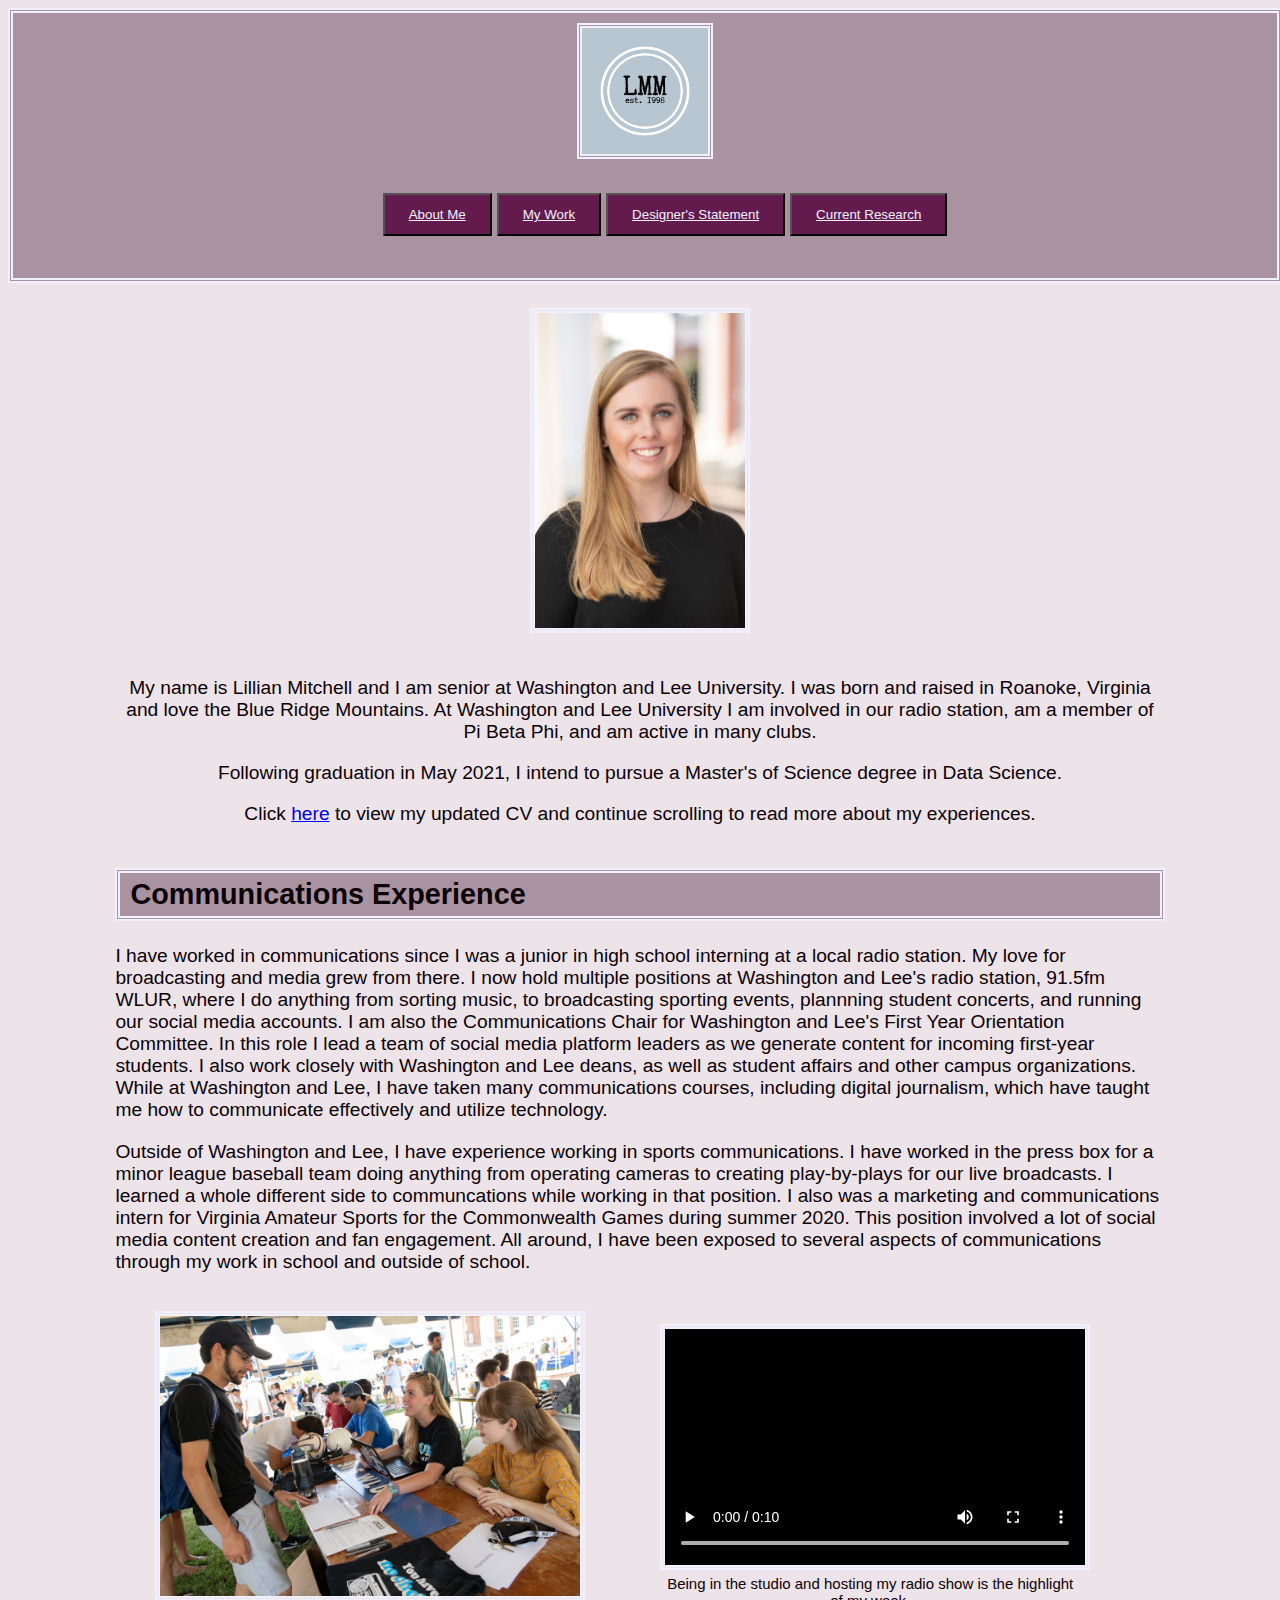
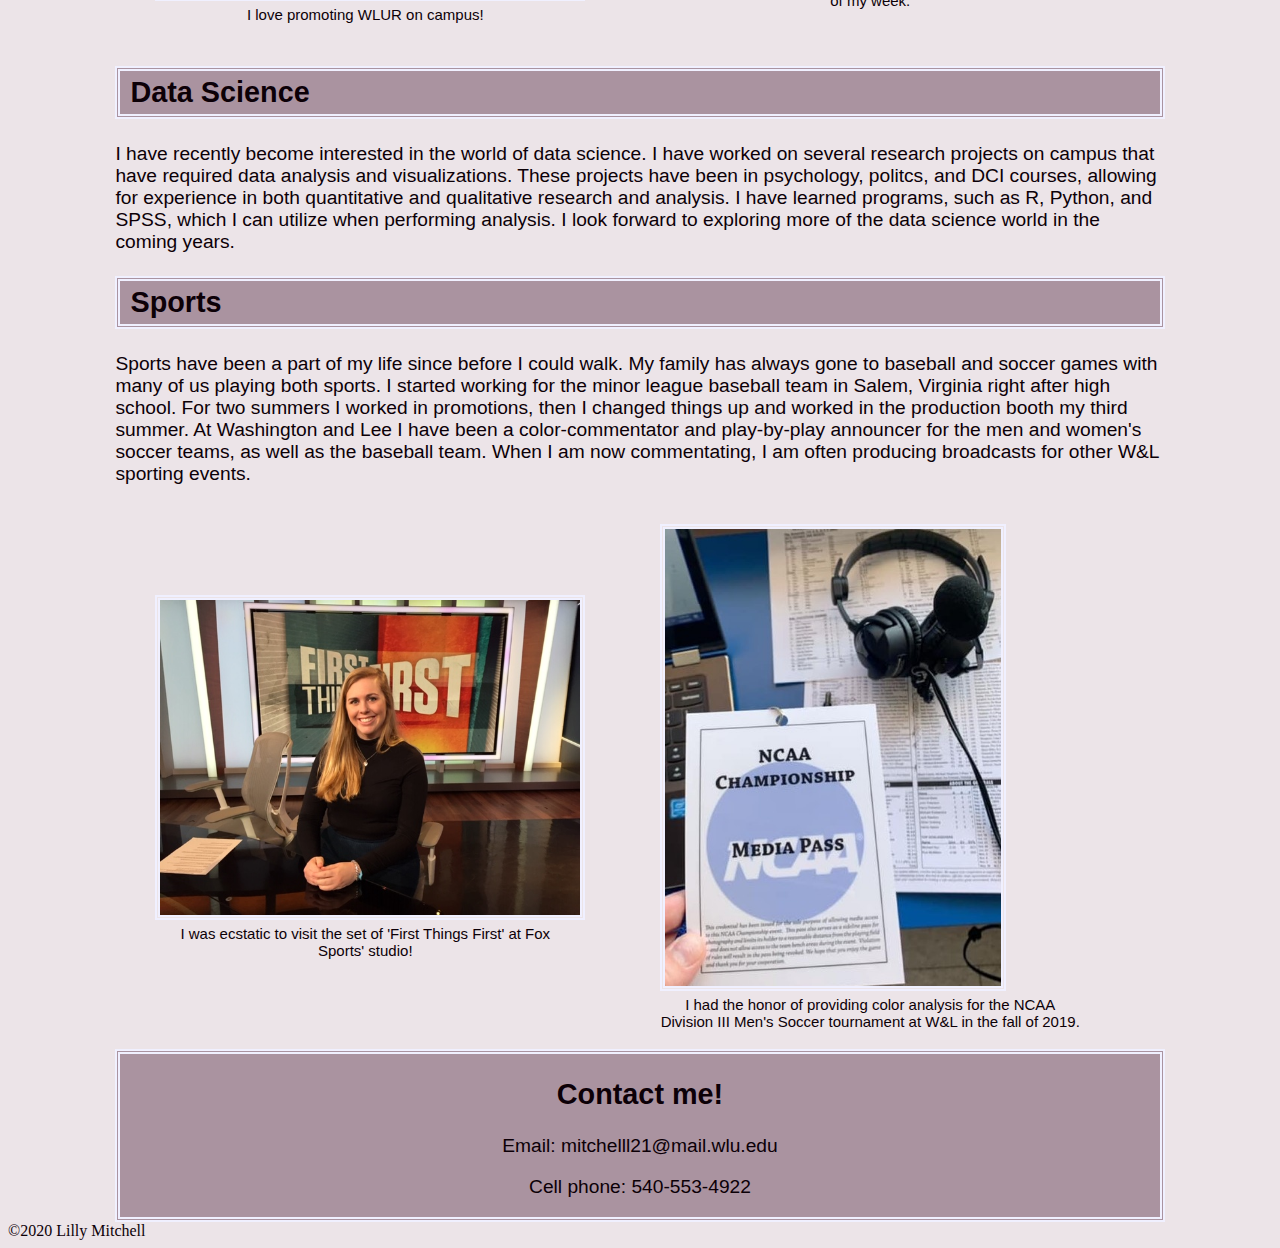
==== about/index.html @ f2d0aebb "first commit" ====
<!DOCTYPE html>
<html lang="en">
<head>
    <meta charset="UTF-8">
    <meta name="viewport" content="width=device-width, initial-scale=1.0">
    <meta http-equiv="X-UA-Compatible" content="ie=edge">
    <link href='../style.css' rel='stylesheet' type='text/css'>
    <title>Lilly Mitchell</title>
</head>
<body>
    <header id='mainhead'>
        <div class='headbar'><a href='../index.html'><img src='../images/logo.jpg' alt='LMM established 1998 logo' title='LMM logo' id='logo'></a></div>
        <nav>
            <ul class='menu'>
                <li><button class='about_btn'><a class='highlight-link' href='../about/index.html'>About Me</a></button></li>
                <li><button class='work_btn'><a class='highlight-link' href='../visual.html'>My Work</a></button></li>
                <li><button class='state_btn'><a class='highlight-link' href='../statement/stat.html'>Designer's Statement</a></button></li>
                <li><button class='current_btn'><a class = 'highlight-link' href='../current/index2.html'>Current Research</a></button></li>
            </ul>
        </nav>
    </header>
    <main>
        <section>
            <div class='pictures head'>
                <div id='intro'>
                    <img src='../images/headshot.jpg' alt='Lillian Mitchell' title='Lillian Mitchell' id='headshot'>
                    <p class = 'introp'>My name is Lillian Mitchell and I am senior at Washington and Lee University. I was born and raised in Roanoke, Virginia and love the Blue Ridge Mountains. At Washington and Lee University I am involved in our radio station, am a member of Pi Beta Phi, and am active in many clubs.</p>
                    <p class = 'introp'>Following graduation in May 2021, I intend to pursue a Master's of Science degree in Data Science.</p>
                    <p class = 'res'>Click <a href = "../images/CV_fall2020.pdf">here</a> to view my updated CV and continue scrolling to read more about my experiences.</p>
                </div>
            </div>
        </section>
        <section>
            <h2 id='comm'>Communications Experience</h2>
            <p>I have worked in communications since I was a junior in high school interning at a local radio station. My love for broadcasting and media grew from there. I now hold multiple positions at Washington and Lee's radio station, 91.5fm WLUR, where I do anything from sorting music, to broadcasting sporting events, plannning student concerts, and running our social media accounts. I am also the Communications Chair for Washington and Lee's First Year Orientation Committee. In this role I lead a team of social media platform leaders as we generate content for incoming first-year students. I also work closely with Washington and Lee deans, as well as student affairs and other campus organizations. While at Washington and Lee, I have taken many communications courses, including digital journalism, which have taught me how to communicate effectively and utilize technology.</p>
            <p>Outside of Washington and Lee, I have experience working in sports communications. I have worked in the press box for a minor league baseball team doing anything from operating cameras to creating play-by-plays for our live broadcasts. I learned a whole different side to communcations while working in that position. I also was a marketing and communications intern for Virginia Amateur Sports for the Commonwealth Games during summer 2020. This position involved a lot of social media content creation and fan engagement. All around, I have been exposed to several aspects of communications through my work in school and outside of school.</p>
            <figure class='pictures' id='dj'>
                <img src='../images/wlur.JPG' alt='Lillian at a table discussing radio with a man' title='Lilly working for 91.5fm WLUR' id='wlur'>
                <figcaption id=wlur1>I love promoting WLUR on campus!</figcaption>
            </figure>
            <figure id='vid'>
                <video src="../videos/djintro.mp4" controls></video>
                <figcaption>Being in the studio and hosting my radio show is the highlight of my week.</figcaption>
            </figure>
        </section>   
        <section>
            <h2 id='ds'>Data Science</h2>
            <p>I have recently become interested in the world of data science. I have worked on several research projects on campus that have required data analysis and visualizations. These projects have been in psychology, politcs, and DCI courses, allowing for experience in both quantitative and qualitative research and analysis. I have learned programs, such as R, Python, and SPSS, which I can utilize when performing analysis. I look forward to exploring more of the data science world in the coming years.</p>
        </section>
        <section>
            <h2 id='sports'>Sports</h2>
            <p>Sports have been a part of my life since before I could walk. My family has always gone to baseball and soccer games with many of us playing both sports. I started working for the minor league baseball team in Salem, Virginia right after high school. For two summers I worked in promotions, then I changed things up and worked in the production booth my third summer. At Washington and Lee I have been a color-commentator and play-by-play announcer for the men and women's soccer teams, as well as the baseball team. When I am now commentating, I am often producing broadcasts for other W&L sporting events.</p>
            <figure class='pictures group' id='firstim'>
                <img src='../images/first.JPG' alt='Lilly at the desk of sports talk show First Things First' title='Lilly visiting the set of sports talk show First Things First' id='first'>
                <figcaption>I was ecstatic to visit the set of 'First Things First' at Fox Sports' studio!</figcaption>
            </figure>
            <figure class='pictures group' id='ncaap'>
                <img src='../images/ncaa2.jpg' alt='Press pass for the ncaa Division III mens soccer touurnament' title='The press pass Lilly received to broadcast the NCAA Mens Division 3 soccer tournament in fall 2019' id='ncaa'>
                <figcaption>I had the honor of providing color analysis for the NCAA Division III Men's Soccer tournament at W&L in the fall of 2019.</figcaption>
            </figure>
        </section>    
        <div id='contactme'>
            <h2>Contact me!</h2>
            <p>Email: mitchelll21@mail.wlu.edu</p>
            <p>Cell phone: 540-553-4922</p>
        </div>                      
    </main>
    <footer>&copy;2020 Lilly Mitchell</footer>
</body>
</html>
---- style.css ----
#mainhead {
    vertical-align: middle;
    padding-bottom: 15px;
    width: 100%;
    height: 250px;
    background: rgb(170, 147, 160);
    border-style: double;
    border-width: thick;
    border-color: rgb(240, 240, 255);
    text-align: center;
}

#logo {
    box-align: center;
    height: 10%;
    width: 10%;
    border-style: double;
    border-width: thick;
    border-color: rgb(240, 240, 255);
    margin: 10px;
}

nav {
    font-size: 20px;
}

button {
    background-color: rgb(99, 27, 77);
    padding: 12px 24px;
}

button:hover {
    background-color: rgb(39, 0, 24);
}


.col {
    height: 100%;
    width: 100%;
    object-fit: cover;
}

p#welcome {
    display: inline-block;
    position: relative;
    font-family: Arial, Helvetica, sans-serif;
    font-size: 30px;
    color: rgb(12, 0, 7);
    text-align: center;
}

body {
    background-color: rgb(236, 228, 232);
}

#contactme {
    border-style: double;
    border-width: thick;
    border-color: rgb(240, 240, 255);
    color: rgb(12, 0, 7);
    font-family: Arial, Helvetica, sans-serif;
    text-align: center;
    background-color: rgb(170, 147, 160);
}

section {
    color: rgb(12, 0, 7);
}

footer {
    color: rgb(12, 0, 7);
}

main {
    font-size: 120%;
    font-family: Arial, Helvetica, sans-serif;
    margin: auto;
}


#intro {
    text-align: center;
    display: inline-block;
    font-family: Arial, Helvetica, sans-serif;
}

#introp {
    display: inline-block;
    width: 74%;
    vertical-align: middle;
    font-family: Arial, Helvetica, sans-serif;
}

.head {
    text-align: left;
}

li {
    display: inline-block;
    color: rgb(240, 240, 255)
}

.highlight-link {
    color: rgb(240, 240, 255);
}

.highlight-link:visited {
    color: rgb(39, 0, 24);
}

#headshot {
    height: 20%;
    width: 20%;
    margin: 25px;
    border-style: double;
    border-width: thick;
    border-color: rgb(240, 240, 255);
    display: inline-block;
    vertical-align: middle;
}

#dj {
    display: inline-block;
    vertical-align: middle;
    width: 40%;
}

#wlur {
    width: 100%;
    border-style: double;
    border-width: thick;
    border-color: rgb(240, 240, 255);
}

#vid {
    display: inline-block;
    vertical-align: middle;
    width: 40%;
}

video {
    width: 100%;
    border-style: double;
    border-width: thick;
    border-color: rgb(240, 240, 255);
}

#ncaa {
    width: 80%;
    border-style: double;
    border-width: thick;
    border-color: rgb(240, 240, 255);
}

#first {
    width: 100%;
    border-style: double;
    border-width: thick;
    border-color: rgb(240, 240, 255);
}

#firstim {
    width: 40%;
    display: inline-block;
    vertical-align: middle;
}

#ncaap {
    width: 40%;
    display: inline-block;
    vertical-align: middle;
}

.group {
    display: inline-block;
}

figcaption {
    text-align:center;
    font-size: 15px;
}

#comm, #ds, #sports {
    border-style: double;
    border-color: rgb(240, 240, 255);
    border-width: thick;
    padding: 5px;
    padding-left: 10px;
    background-color: rgb(170, 147, 160);
}

.mywork {
    font-family: Arial, Helvetica, sans-serif;
    color: rgb(12, 0, 7);
    text-align: center;
}

table {
    color: rgb(240, 240, 255);
    border-style: double;
    border-color: rgb(240, 240, 255);
    border-width: thick;
    vertical-align: center;
    border-collapse: collapse;
}

th, tr, td {
    padding: 10px;
    color: rgb(240, 240, 255);
}

thead {
    font-size: 25px;
    background-color: rgb(170, 147, 160);
    font: rgb(12, 0, 7);
}

tr, td {
    text-align: center;
}

tr {
    border-bottom-style: solid;
    border-bottom-color: rgb(12, 0, 7);
    border-bottom-width: thin;
}

tbody {
    background-color: rgb(170, 147, 160)
}

#end {
    font: rgb(12, 0, 7);
}

.wf {
    border-style: double;
    border-width: thick;
    border-color: rgb(240, 240, 255);
}

form {
    color: white;
    border-style: double;
    border-width: thick;
    border-color: rgb(240, 240, 255);
    padding: 20px;
    margin-bottom: 5px;
}

#mess {
    display: block;
    text-align: center;
    color: rgb(12, 0, 7);
}

#lm {
    display: block;
    text-align: center;
}

#top {
    display: block;
    margin-bottom: 25px;
    margin-right: 10px;
    text-align: center;
    color: rgb(12, 0, 7);
}


#em {
    margin-right: 10px;
    text-align: center;
    margin-bottom: 25px;
    color: rgb(12, 0, 7);
}

#pur {
    margin-right: 10px;
    text-align: center;
    margin-bottom: 25px;
    color: rgb(12, 0, 7);
}

#res {
    color: rgb(12, 0, 7);
    text-align: center;
}

.menu2 {
    border-style: double;
    border-color: rgb(240, 240, 255);
    background-color: rgb(170, 147, 160);
    padding: 1em;
    text-align: center;
    
}

.men_2 {
    color: rgb(240, 240, 255)
}

.men_2:visited {
    color: rgb(39, 0, 24)
}

.pro-link {
    color: rgb(99, 27, 77)
}

.pro-link:visited {
    color: rgb(39, 0, 24)
}

#lit_rev {
    font-family: Arial, Helvetica, sans-serif;
}


h4 {
    text-align: justify;
    font-family: Arial, Helvetica, sans-serif;
    font-size: 18pt;
}

@media screen and (min-width: 768px) {
    #pt1 {
        display: inline-block;
        width: 50%;
        vertical-align: top;
        margin: 10px
    }

    #sect3 {
        display: inline-block;
        width: 45%;
        vertical-align: top;
        margin-left: 10px;
    }

    main {
        width: 83%;
        vertical-align: middle;
        margin: auto;
    }

    p#sect1 {
        line-height: 2;
    }

    p#sect2 {
        line-height: 2;
    }

    p#sect3 {
        line-height: 2;
    }
}

@media screen and (max-width: 768px) {

    .wfpictures {
        width: 20%;
        display: inline-block;
        vertical-align: middle;
    }

    .wfpic2 {
        width: 40%;
        display: inline-block;
        vertical-align: middle;
    }

    #wf {
        width: 100%;
    }

    #wf2 {
        width: 100%;
    }

    main {
        display: block;
        width: 100%;
        margin: auto;
    }

    p#sect1 {
        line-height: 1.5;
    }

    p#sect2 {
        line-height: 1.5;
    }

    p#sect3 {
        line-height: 1.5;
    }

    #sect1 {
        margin: 5px;
    }

    #sect2 {
        margin: 5px;
    }

    #sect3 {
        margin: 5px;
    }

    h1#rd {
        font-size: .5em;
    }

    h2#rd {
        font-size: .5em;
    }

    main {
        width: 100%;
    }
}

#basepics {
    display: inline-block;
    vertical-align: middle;
    width: 40%;
}

#sources_list {
    font-size: 10pt;
}

.med {
    display: inline-block;
    width: 30%;
    vertical-align: middle;
}

.soc {
    display: inline-block;
    width: 12%;
    vertical-align: middle;
}

.foo {
    display: inline-block;
    width: 12%;
    vertical-align: middle;
}

#ted {
    width: 200px;
}

#mccann {
    width: 200px;
}

#neil {
    width: 200px;
}

#annie {
    width: 200px;
}

#bryan {
    width: 200px;
}

#jmj3 {
    width: 200px;
}

#luke {
    width: 200px;
}
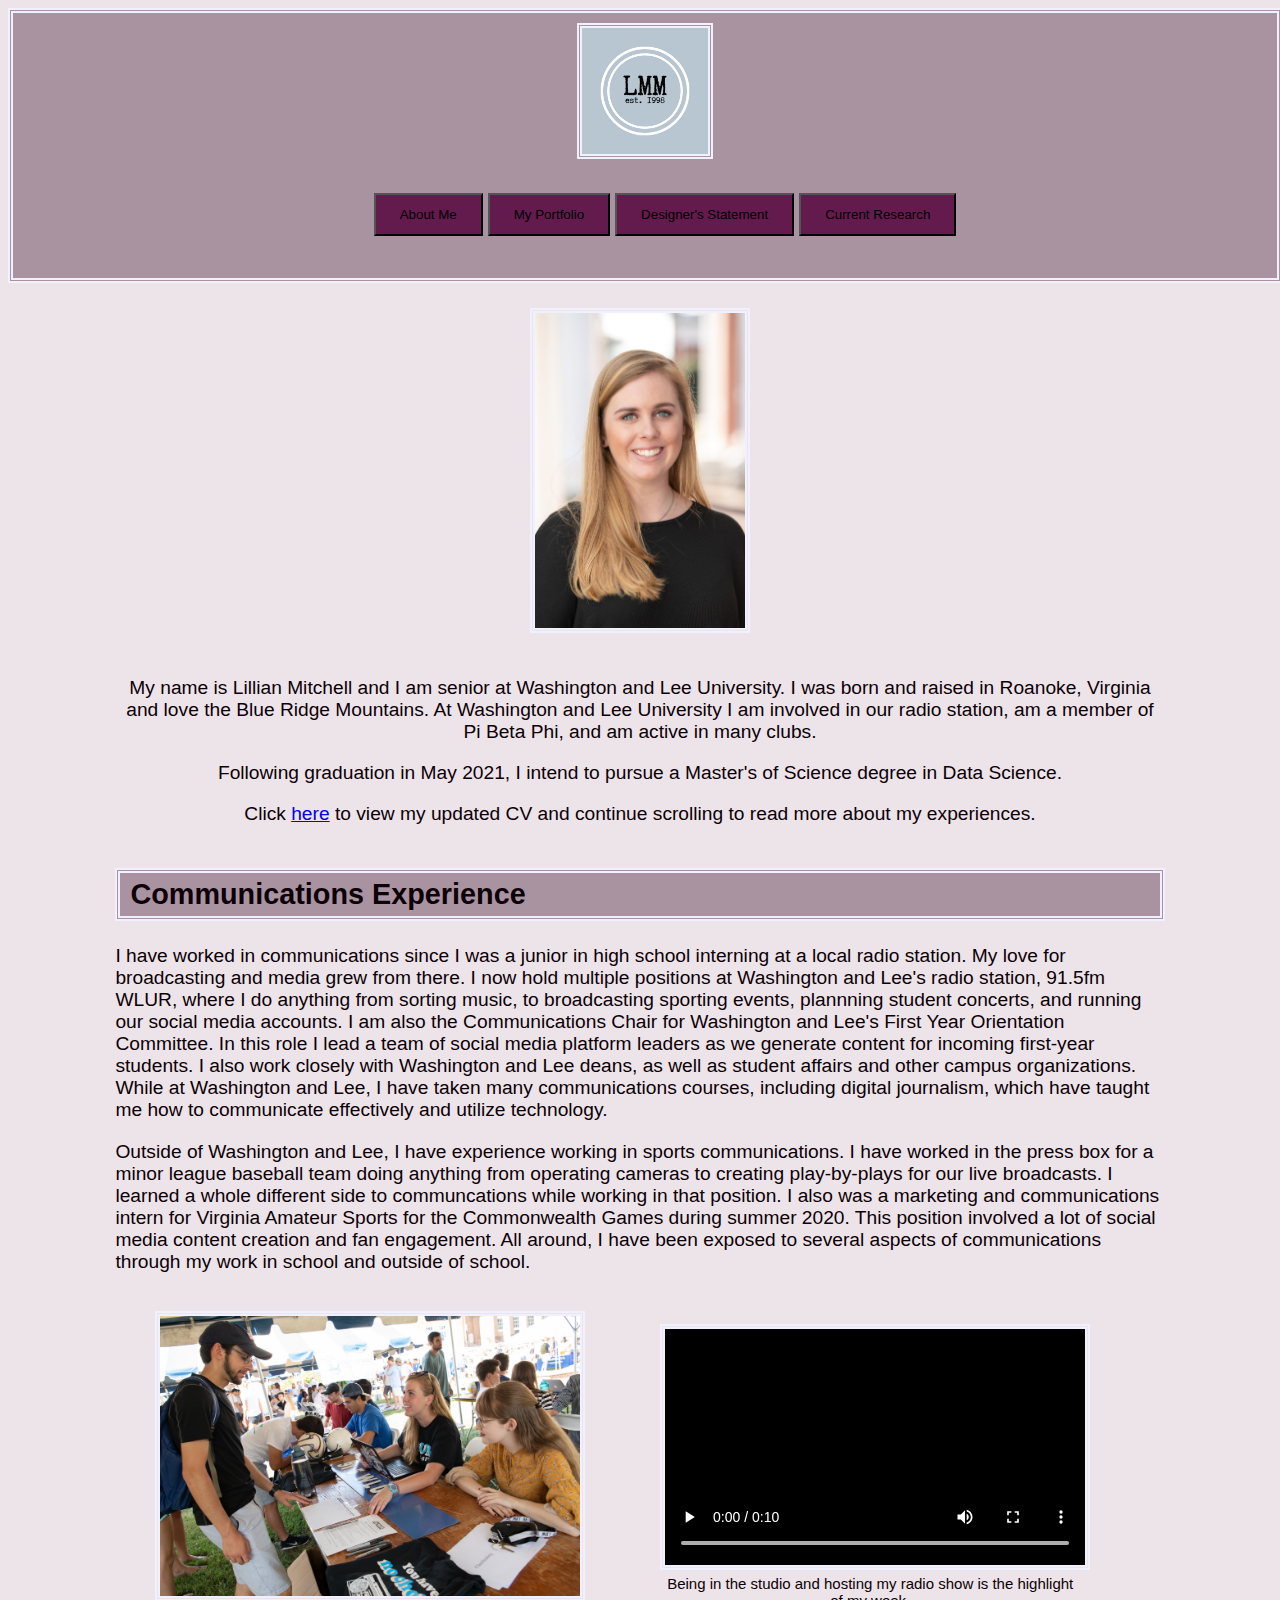
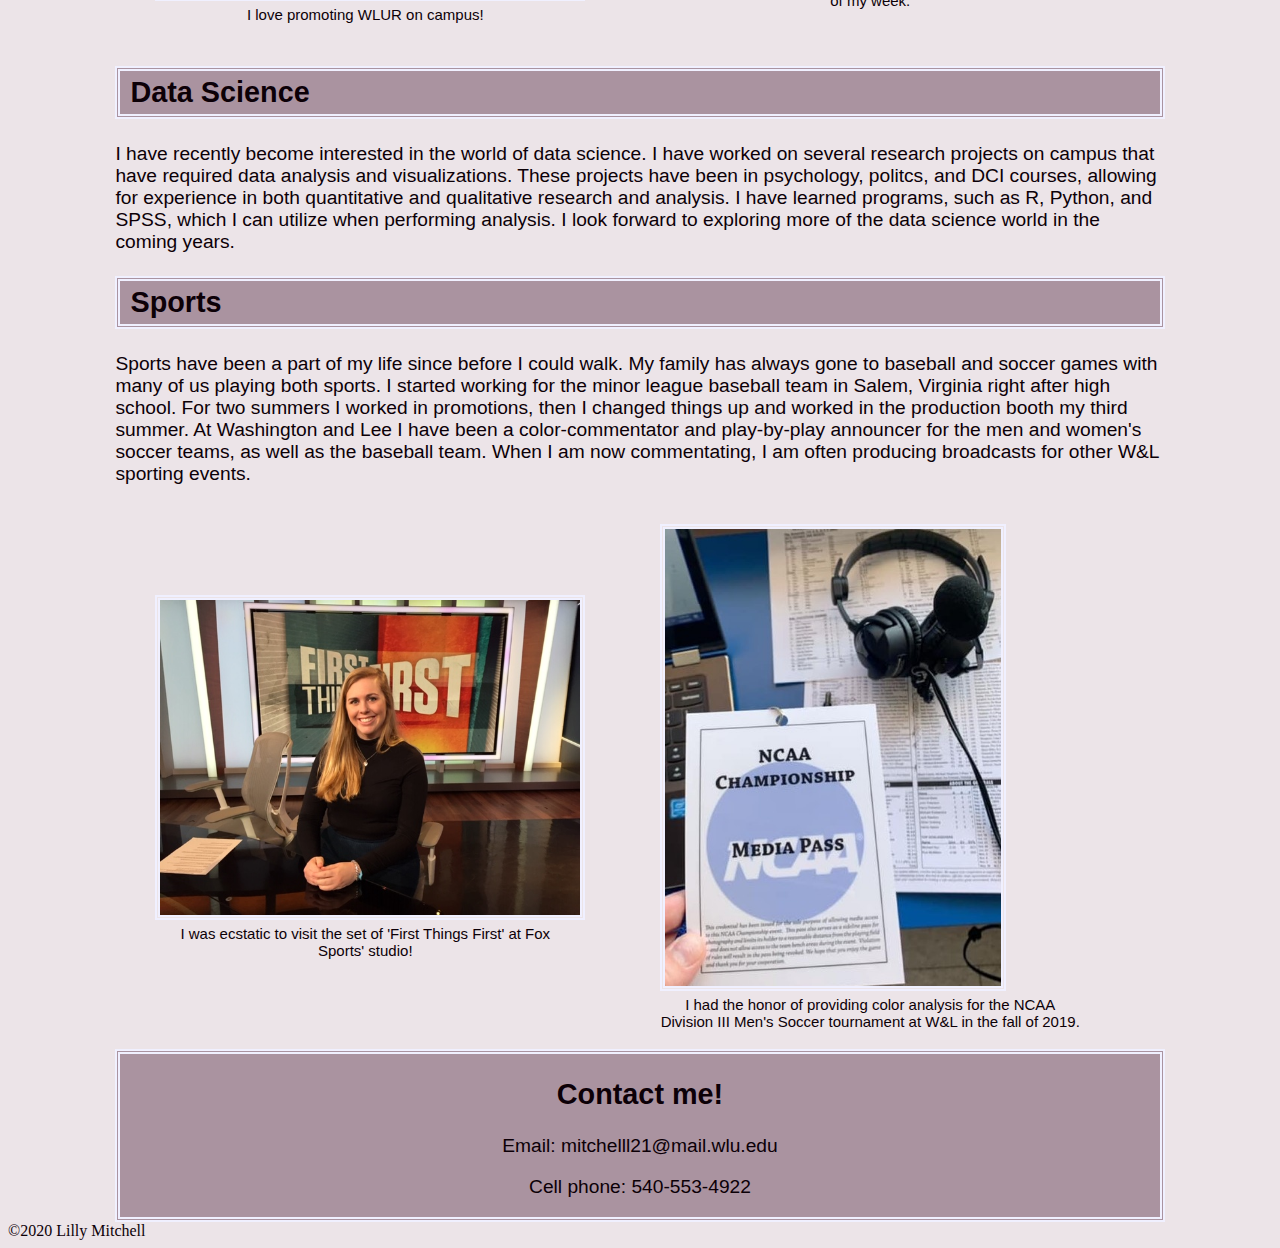
==== commit 42db5d92: "buttons" ====
--- a/about/index.html
+++ b/about/index.html
@@ -12,10 +12,10 @@
         <div class='headbar'><a href='../index.html'><img src='../images/logo.jpg' alt='LMM established 1998 logo' title='LMM logo' id='logo'></a></div>
         <nav>
             <ul class='menu'>
-                <li><button class='about_btn'><a class='highlight-link' href='../about/index.html'>About Me</a></button></li>
-                <li><button class='work_btn'><a class='highlight-link' href='../visual.html'>My Work</a></button></li>
-                <li><button class='state_btn'><a class='highlight-link' href='../statement/stat.html'>Designer's Statement</a></button></li>
-                <li><button class='current_btn'><a class = 'highlight-link' href='../current/index2.html'>Current Research</a></button></li>
+                <li><a class='highlight-link' href='../about/index.html'><button class='about_btn'>About Me</button></a></li>
+                <li><a class='highlight-link' href='../visual.html'><button class='work_btn'>My Portfolio</button></a></li>
+                <li><a class='highlight-link' href='../statement/stat.html'><button class='state_btn'>Designer's Statement</button></a></li>
+                <li><a class = 'highlight-link' href='../current/index2.html'><button class='current_btn'>Current Research</button></a></li>
             </ul>
         </nav>
     </header>
--- a/style.css
+++ b/style.css
@@ -20,6 +20,16 @@
     margin: 10px;
 }
 
+.qlogo {
+    box-align: center;
+    height: 30%;
+    width: 10%;
+    border-style: double;
+    border-width: thick;
+    border-color: rgb(240, 240, 255);
+    margin: 10px;
+}
+
 nav {
     font-size: 20px;
 }
@@ -212,7 +222,7 @@
 thead {
     font-size: 25px;
     background-color: rgb(170, 147, 160);
-    font: rgb(12, 0, 7);
+    color: rgb(12, 0, 7);
 }
 
 tr, td {
@@ -301,7 +311,7 @@
 }
 
 .men_2:visited {
-    color: rgb(39, 0, 24)
+    color: rgb(170, 147, 160)
 }
 
 .pro-link {
@@ -309,7 +319,7 @@
 }
 
 .pro-link:visited {
-    color: rgb(39, 0, 24)
+    color: rgb(170, 147, 160)
 }
 
 #lit_rev {
@@ -321,6 +331,43 @@
     text-align: justify;
     font-family: Arial, Helvetica, sans-serif;
     font-size: 18pt;
+}
+
+h3{
+    font-size: 20pt;
+}
+
+#malesport {
+    width: 55%;
+}
+
+#femsport {
+    width: 55%;
+}
+
+
+#genderclass {
+    width: 55%;
+    height: auto;
+}
+
+#likelihood {
+    width: 70%;
+    height: auto;
+}
+
+#genderlikelihood {
+    width: 55%;
+    height: auto;
+}
+
+#coachsns {
+    width: 55%;
+    height: auto;
+}
+
+.qpictures {
+    text-align: center;
 }
 
 @media screen and (min-width: 768px) {
